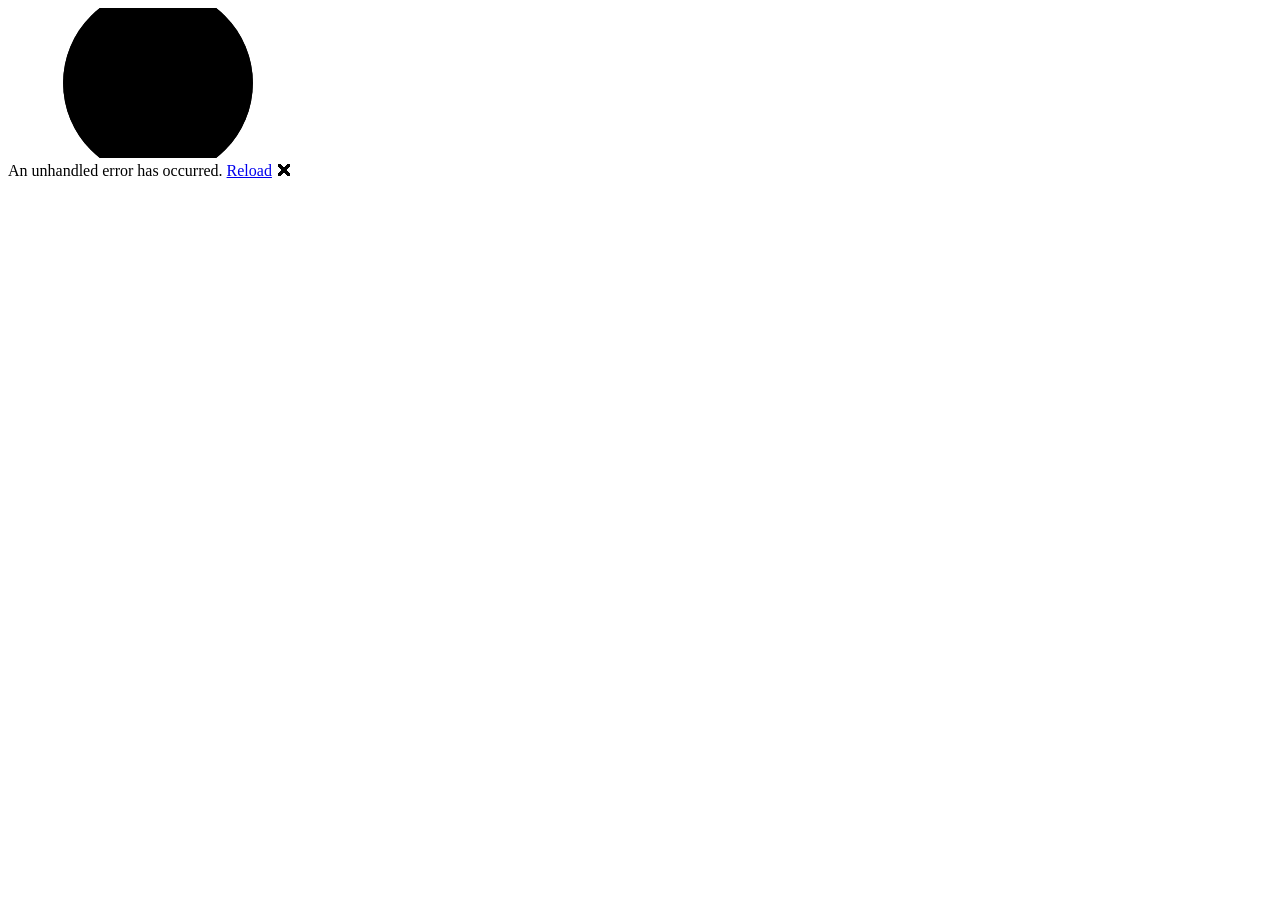
==== Metrobones/wwwroot/index.html @ caf2aab9 "Added basic metronome" ====
<!DOCTYPE html>
<html lang="en">

<script type="module" src="metronome.js"></script>

<head>
    <meta charset="utf-8" />
    <meta name="viewport" content="width=device-width, initial-scale=1.0" />
    <title>Metrobones</title>
    <base href="/" />
    <link rel="stylesheet" href="lib/bootstrap/dist/css/bootstrap.min.css" />
    <link rel="stylesheet" href="css/app.css" />
    <link rel="icon" type="image/png" href="favicon.png" />
    <link href="Metrobones.styles.css" rel="stylesheet" />
    <link href="manifest.webmanifest" rel="manifest" />
    <link rel="apple-touch-icon" sizes="512x512" href="icon-512.png" />
    <link rel="apple-touch-icon" sizes="192x192" href="icon-192.png" />
</head>

<body>
    <div id="app">
        <svg class="loading-progress">
            <circle r="40%" cx="50%" cy="50%" />
            <circle r="40%" cx="50%" cy="50%" />
        </svg>
        <div class="loading-progress-text"></div>
    </div>

    <div id="blazor-error-ui">
        An unhandled error has occurred.
        <a href="." class="reload">Reload</a>
        <span class="dismiss">🗙</span>
    </div>
    <script src="_framework/blazor.webassembly.js"></script>
    <script>navigator.serviceWorker.register('service-worker.js');</script>
</body>

</html>
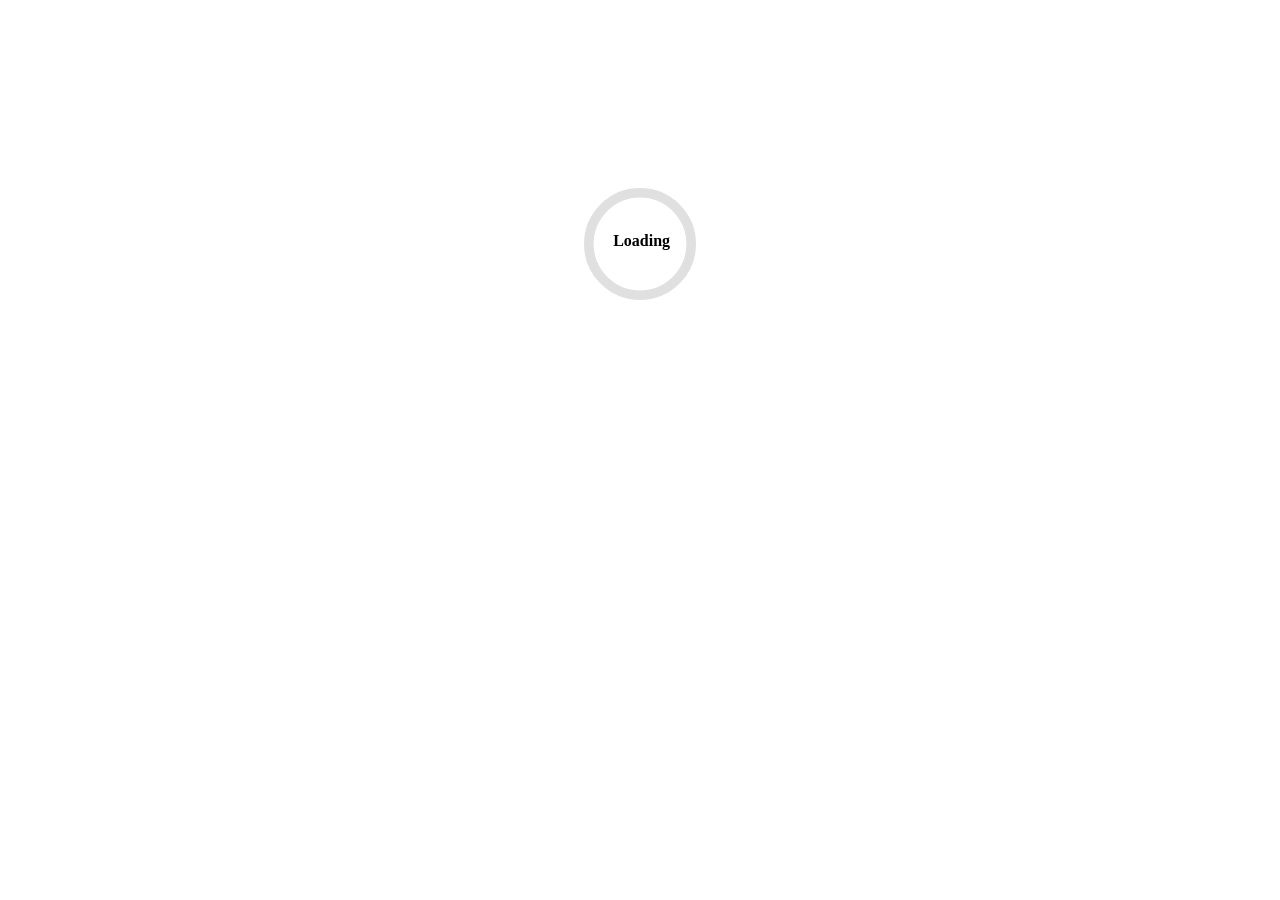
==== commit ab976e42: "prepared build" ====
--- a/Metrobones/wwwroot/index.html
+++ b/Metrobones/wwwroot/index.html
@@ -1,38 +1,47 @@
-<!DOCTYPE html>
-<html lang="en">
-
-<script type="module" src="metronome.js"></script>
-
-<head>
-    <meta charset="utf-8" />
-    <meta name="viewport" content="width=device-width, initial-scale=1.0" />
-    <title>Metrobones</title>
-    <base href="/" />
-    <link rel="stylesheet" href="lib/bootstrap/dist/css/bootstrap.min.css" />
-    <link rel="stylesheet" href="css/app.css" />
-    <link rel="icon" type="image/png" href="favicon.png" />
-    <link href="Metrobones.styles.css" rel="stylesheet" />
-    <link href="manifest.webmanifest" rel="manifest" />
-    <link rel="apple-touch-icon" sizes="512x512" href="icon-512.png" />
-    <link rel="apple-touch-icon" sizes="192x192" href="icon-192.png" />
-</head>
-
-<body>
-    <div id="app">
-        <svg class="loading-progress">
-            <circle r="40%" cx="50%" cy="50%" />
-            <circle r="40%" cx="50%" cy="50%" />
-        </svg>
-        <div class="loading-progress-text"></div>
-    </div>
-
-    <div id="blazor-error-ui">
-        An unhandled error has occurred.
-        <a href="." class="reload">Reload</a>
-        <span class="dismiss">🗙</span>
-    </div>
-    <script src="_framework/blazor.webassembly.js"></script>
-    <script>navigator.serviceWorker.register('service-worker.js');</script>
-</body>
-
+<!DOCTYPE html>
+<html lang="en">
+
+<head>
+    <meta charset="utf-8" />
+    <meta name="viewport" content="width=device-width, initial-scale=1.0" />
+    <title>Metrobones</title>
+    <!-- <base href="/" /> <-- Bad for PWA -->
+    <link rel="stylesheet" href="lib/bootstrap/dist/css/bootstrap.min.css" />
+    <link rel="stylesheet" href="css/app.css" />
+    <link rel="icon" type="image/png" href="favicon.png" />
+    <link href="Metrobones.styles.css" rel="stylesheet" />
+    <link href="manifest.webmanifest" rel="manifest" />
+    <link rel="apple-touch-icon" sizes="512x512" href="icon-512.png" />
+    <link rel="apple-touch-icon" sizes="192x192" href="icon-192.png" />
+
+    <link href="https://fonts.googleapis.com/css?family=Roboto:300,400,500,700&display=swap" rel="stylesheet" />
+    <!-- Important: Increment the version parameter whenever you update MudBlazor to prevent caching issues -->
+    <link href="_content/MudBlazor/MudBlazor.min.css?v=1" rel="stylesheet" />
+
+
+</head>
+
+<body>
+    <div id="app">
+        <svg class="loading-progress">
+            <circle r="40%" cx="50%" cy="50%" />
+            <circle r="40%" cx="50%" cy="50%" />
+        </svg>
+        <div class="loading-progress-text"></div>
+    </div>
+
+    <div id="blazor-error-ui">
+        An unhandled error has occurred.
+        <a href="." class="reload">Reload</a>
+        <span class="dismiss">🗙</span>
+    </div>
+    <script src="_framework/blazor.webassembly.js"></script>
+
+    <!-- Important: Increment the version parameter whenever you update MudBlazor to prevent caching issues -->
+    <script src="_content/MudBlazor/MudBlazor.min.js?v=1"></script>
+    <script type="module" src="metronome.js"></script>
+
+    <script>navigator.serviceWorker.register('service-worker.js');</script>
+</body>
+
 </html>
--- a/Metrobones/wwwroot/css/app.css
+++ b/Metrobones/wwwroot/css/app.css
@@ -0,0 +1,63 @@
+#blazor-error-ui {
+    color-scheme: light only;
+    background: lightyellow;
+    bottom: 0;
+    box-shadow: 0 -1px 2px rgba(0, 0, 0, 0.2);
+    box-sizing: border-box;
+    display: none;
+    left: 0;
+    padding: 0.6rem 1.25rem 0.7rem 1.25rem;
+    position: fixed;
+    width: 100%;
+    z-index: 1000;
+}
+
+#blazor-error-ui .dismiss {
+    cursor: pointer;
+    position: absolute;
+    right: 0.75rem;
+    top: 0.5rem;
+}
+
+.blazor-error-boundary {
+    background: url([data-uri]) no-repeat 1rem/1.8rem, #b32121;
+    padding: 1rem 1rem 1rem 3.7rem;
+    color: white;
+}
+
+.blazor-error-boundary::after {
+    content: "An error has occurred."
+}
+
+.loading-progress {
+    position: relative;
+    display: block;
+    width: 8rem;
+    height: 8rem;
+    margin: 20vh auto 1rem auto;
+}
+
+.loading-progress circle {
+    fill: none;
+    stroke: #e0e0e0;
+    stroke-width: 0.6rem;
+    transform-origin: 50% 50%;
+    transform: rotate(-90deg);
+}
+
+.loading-progress circle:last-child {
+    stroke: #1b6ec2;
+    stroke-dasharray: calc(3.141 * var(--blazor-load-percentage, 0%) * 0.8), 500%;
+    transition: stroke-dasharray 0.05s ease-in-out;
+}
+
+.loading-progress-text {
+    position: absolute;
+    text-align: center;
+    font-weight: bold;
+    inset: calc(20vh + 3.25rem) 0 auto 0.2rem;
+}
+
+.loading-progress-text:after {
+    content: var(--blazor-load-percentage-text, "Loading");
+}
